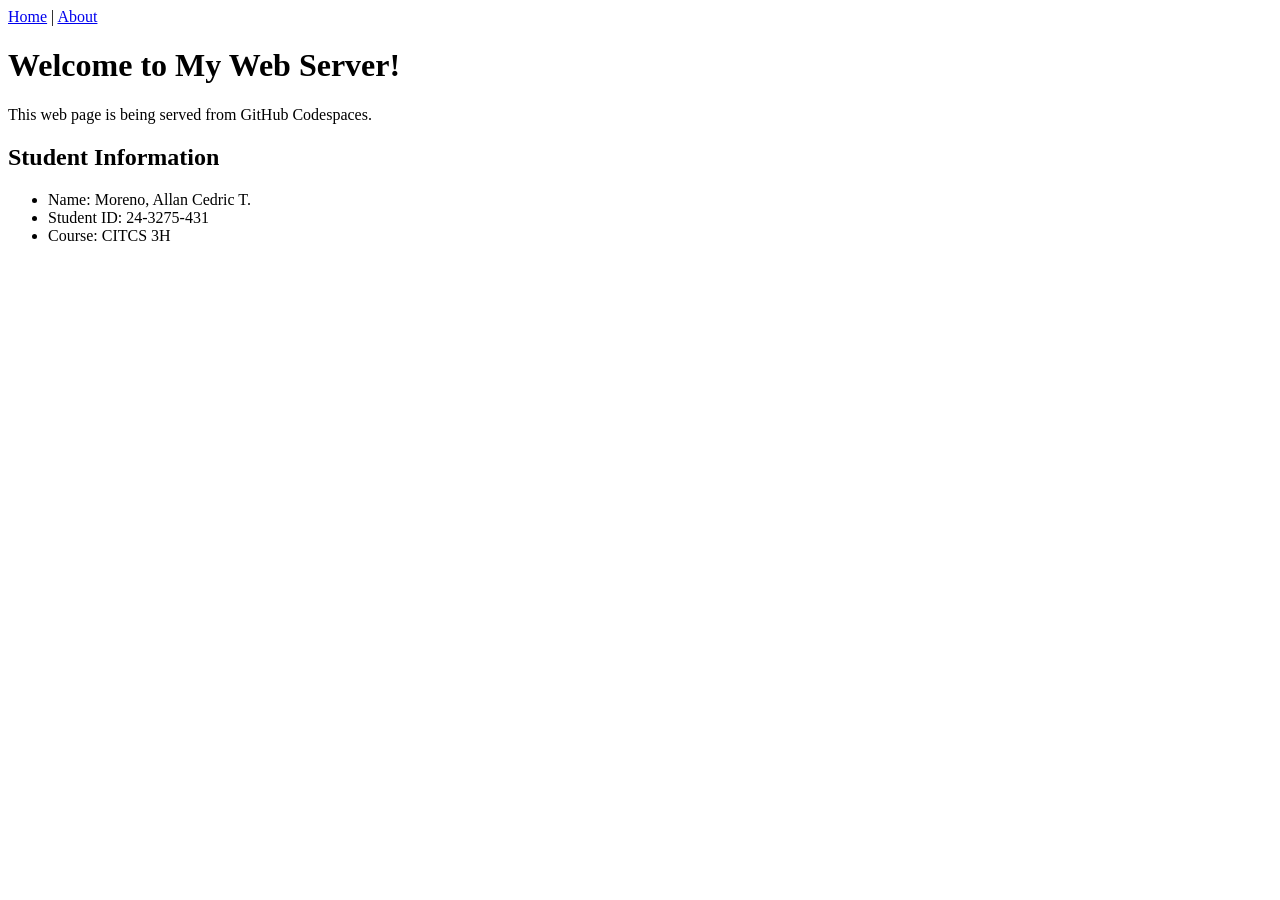
==== web/index.html @ ded4d262 "Create web server activity" ====
<!DOCTYPE html>
<html lang="en">
<head>
    <meta charset="UTF-8">
    <meta name="viewport" content="width=device-width, initial-scale=1.0">
    <title>My Codespace Web Server</title>
</head>
<body>
     <nav>
        <a href="index.html">Home</a> |
        <a href="about.html">About</a>
    </nav>

    <h1>Welcome to My Web Server!</h1>

    <p>This web page is being served from GitHub Codespaces.</p>

    <h2>Student Information</h2>

    <ul>
        <li>Name: Moreno, Allan Cedric T.</li>
        <li>Student ID: 24-3275-431</li>
        <li>Course: CITCS 3H</li>
    </ul>

</body>
</html>
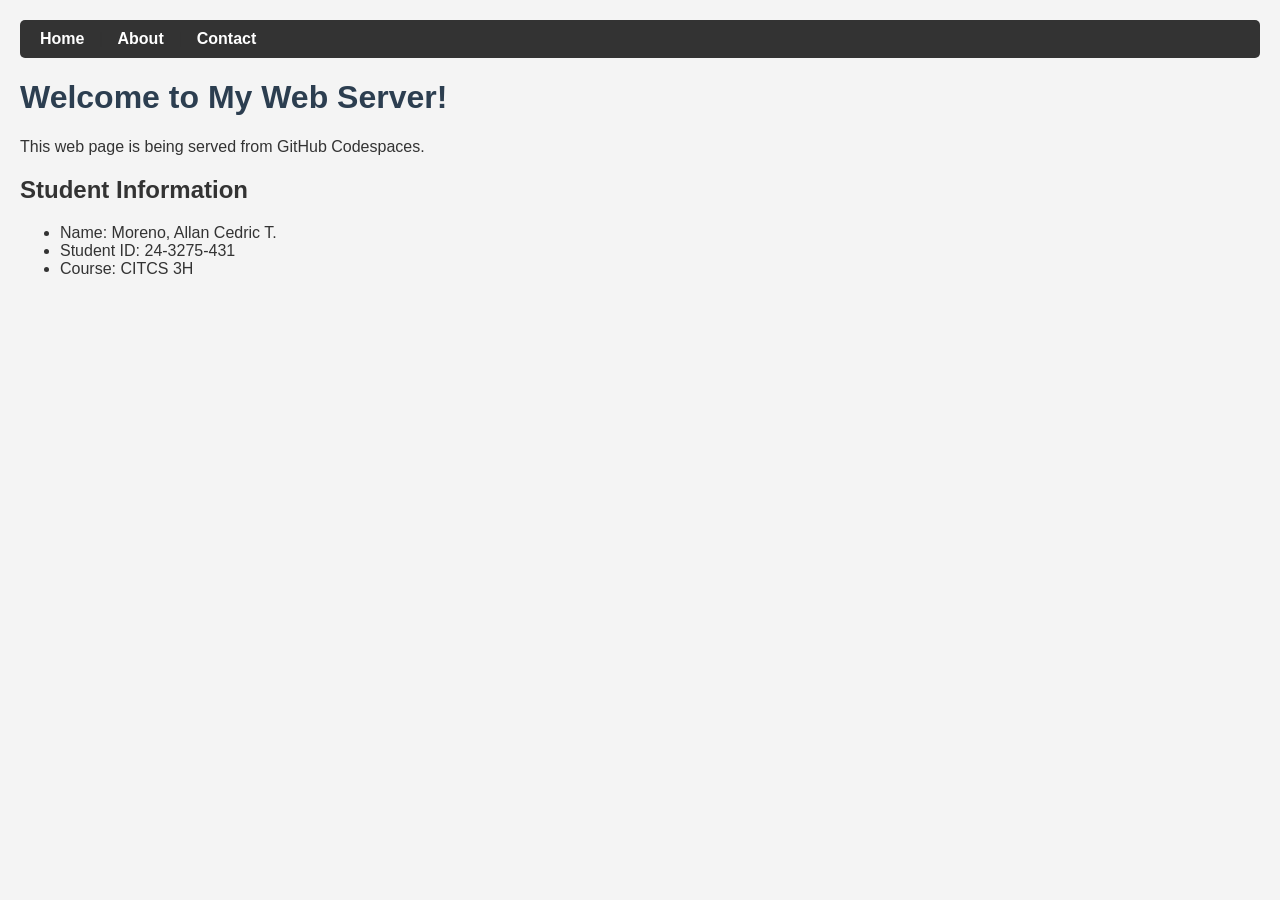
==== commit e87d0b05: "Add challenge task: contact page, nav, styling,and image" ====
--- a/web/index.html
+++ b/web/index.html
@@ -4,11 +4,13 @@
     <meta charset="UTF-8">
     <meta name="viewport" content="width=device-width, initial-scale=1.0">
     <title>My Codespace Web Server</title>
+     <link rel="stylesheet" href="style.css">
 </head>
 <body>
      <nav>
         <a href="index.html">Home</a> |
-        <a href="about.html">About</a>
+        <a href="about.html">About</a> |
+        <a href="contact.html">Contact</a>
     </nav>
 
     <h1>Welcome to My Web Server!</h1>
--- a/web/style.css
+++ b/web/style.css
@@ -0,0 +1,35 @@
+body {
+    font-family: Arial, sans-serif;
+    background-color: #f4f4f4;
+    color: #333;
+    margin: 0;
+    padding: 20px;
+}
+
+nav {
+    background-color: #333;
+    padding: 10px;
+    margin-bottom: 20px;
+    border-radius: 5px;
+}
+
+nav a {
+    color: white;
+    text-decoration: none;
+    margin: 0 10px;
+    font-weight: bold;
+}
+
+nav a:hover {
+    text-decoration: underline;
+}
+
+h1 {
+    color: #2c3e50;
+}
+
+img {
+    max-width: 200px;
+    border-radius: 8px;
+    margin-top: 10px;
+}
